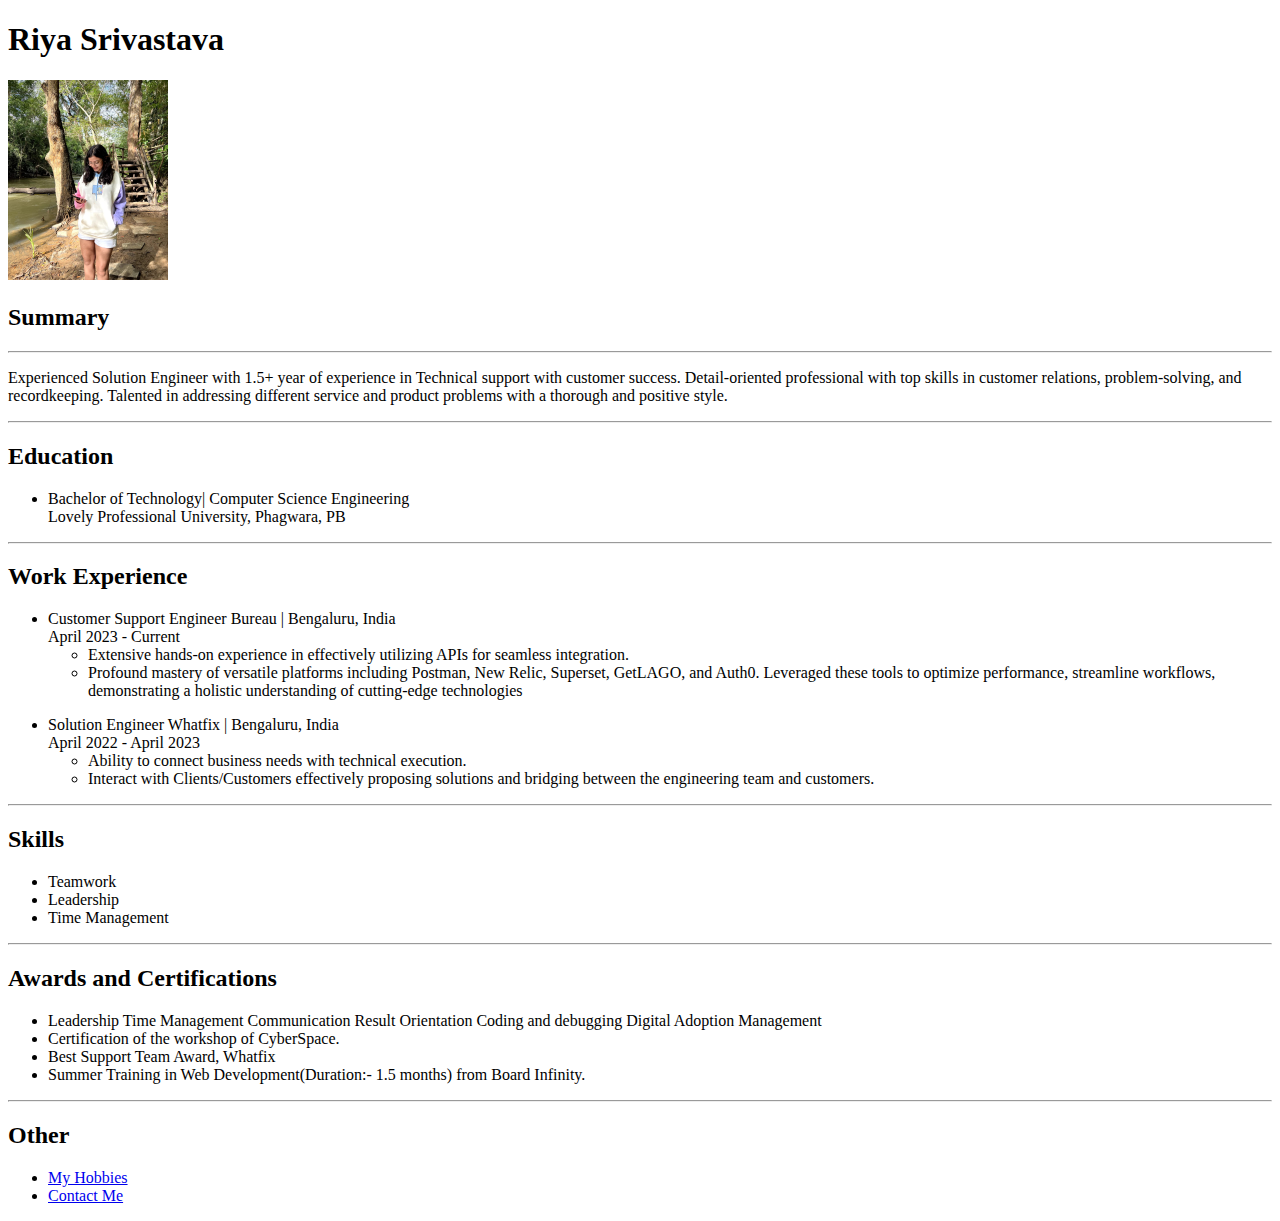
==== index.html @ 95218126 "Add files via upload" ====
<!DOCTYPE html>
<html lang="en">
<head>
    <meta charset="UTF-8">
    <meta name="viewport" content="width=device-width, initial-scale=1.0">
    <title>Resume</title>
</head>
<h1>Riya Srivastava</h1>
<img src="./WhatsApp Image 2023-08-23 at 5.04.34 PM.jpeg" height="200"/>
<h2>Summary</h2>
<hr/>
<p>
    Experienced Solution Engineer with
    1.5+ year of experience in Technical
    support with customer success.
    Detail-oriented professional with
    top skills in customer relations,
    problem-solving, and
    recordkeeping. Talented in
    addressing different service and
    product problems with a thorough
    and positive style.
    
</p>
<hr/>
<h2>Education</h2>
<ul>
    <li>
        Bachelor of Technology| Computer Science Engineering<br/>
        Lovely Professional University, Phagwara, PB
    </li>
</ul>
<hr/>
<h2>Work Experience</h2>
<ul>
    <li>
        Customer Support Engineer Bureau | Bengaluru, India
    </li>
    April 2023 - Current
     <ul>
        <li>
            Extensive hands-on experience in effectively utilizing APIs for seamless integration.
        </li>
        <li>
            Profound mastery of versatile platforms including Postman, New Relic, Superset, GetLAGO, and Auth0. Leveraged these tools to optimize performance, streamline workflows, demonstrating a holistic understanding of cutting-edge technologies
        </li>
     </ul>       
</ul>
<ul>
    <li>
        Solution Engineer Whatfix | Bengaluru, India
    </li>
    April 2022 - April 2023
    <ul>
        <li>
            Ability to connect business needs with technical execution.
        </li>
        <li>
            Interact with Clients/Customers effectively proposing solutions and bridging between the engineering team and customers.

        </li>
    </ul>
</ul>
<hr/>
<h2>Skills</h2>
<ul>
    <li>
        Teamwork
    </li>
    <li>
        Leadership
    </li>
    <li>
        Time Management
    </li>
</ul>
<hr/>
<h2>Awards and Certifications</h2>
<ul>
    <li>
        Leadership
Time Management
Communication
Result Orientation
Coding and debugging
Digital Adoption
Management
    </li>
    <li>
        Certification of the workshop of CyberSpace.
    </li>
    <li>
        Best Support Team Award, Whatfix
    </li>
    <li>
        Summer Training in Web Development(Duration:- 1.5 months) from
Board Infinity.
    </li>
</ul>
<hr/>
<h2>Other</h2>
<ul>
    <li>
        <a href="./hobbes.html">My Hobbies</a>
    </li>
    <li>
        <a href="./contact.html">Contact Me</a>
    </li>
</ul>
<body>
    
</body>
</html>
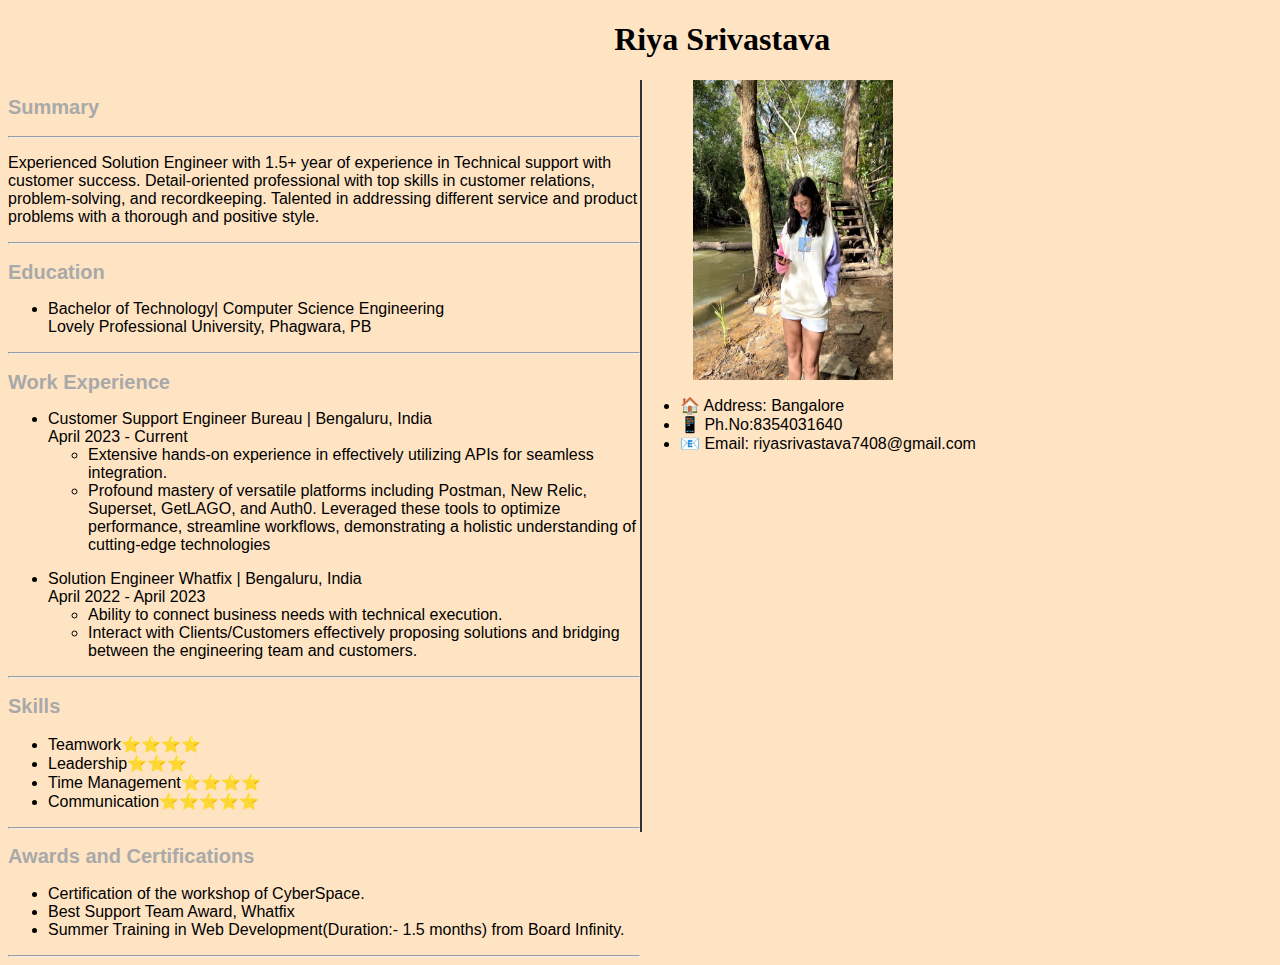
==== commit 3a17f73c: "Success" ====
--- a/index.html
+++ b/index.html
@@ -4,9 +4,15 @@
     <meta charset="UTF-8">
     <meta name="viewport" content="width=device-width, initial-scale=1.0">
     <title>Resume</title>
+    <link rel="stylesheet" href="./style.css"/>
 </head>
 <h1>Riya Srivastava</h1>
+
 <img src="./WhatsApp Image 2023-08-23 at 5.04.34 PM.jpeg" height="200"/>
+<div class="vertical-line">
+
+</div>
+<div class="left-section">
 <h2>Summary</h2>
 <hr/>
 <p>
@@ -65,29 +71,25 @@
 <h2>Skills</h2>
 <ul>
     <li>
-        Teamwork
+        Teamwork⭐⭐⭐⭐
     </li>
     <li>
-        Leadership
+        Leadership⭐⭐⭐
     </li>
     <li>
-        Time Management
+        Time Management⭐⭐⭐⭐
+    </li>
+    <li>
+        Communication⭐⭐⭐⭐⭐
     </li>
 </ul>
 <hr/>
 <h2>Awards and Certifications</h2>
 <ul>
     <li>
-        Leadership
-Time Management
-Communication
-Result Orientation
-Coding and debugging
-Digital Adoption
-Management
-    </li>
-    <li>
         Certification of the workshop of CyberSpace.
+
+        
     </li>
     <li>
         Best Support Team Award, Whatfix
@@ -98,15 +100,34 @@
     </li>
 </ul>
 <hr/>
-<h2>Other</h2>
-<ul>
-    <li>
-        <a href="./hobbes.html">My Hobbies</a>
-    </li>
-    <li>
-        <a href="./contact.html">Contact Me</a>
-    </li>
-</ul>
+
+</div>
+<div class="right-section">
+
+    <ul>
+        <li>
+            🏠 Address: Bangalore
+        </li>
+        <li>
+            📱 Ph.No:8354031640
+        </li>
+        <li>
+            📧 Email: riyasrivastava7408@gmail.com
+        </li>
+    </ul>
+
+
+    <!-- <ul>
+        <li>
+            <a href="./hobbes.html">My Hobbies</a>
+        </li>
+        <li>
+            <a href="./contact.html">Contact Me</a>
+        </li>
+    </ul>-->
+   
+
+</div>
 <body>
     
 </body>
--- a/style.css
+++ b/style.css
@@ -0,0 +1,36 @@
+h1{
+    text-align: center;
+    padding-left: 13%;
+}
+*{
+    background-color:bisque;
+}
+img{
+     display:block;
+     float: right;
+     height:300px;
+     width: 200px;
+     padding-right: 30%;
+}
+h2{
+    font-family: sans-serif;
+    font-size: 20px;
+    color:darkgray;
+}
+.vertical-line{
+    border-left: 2px solid #333;
+    height: 83.6%; 
+    position: absolute;
+    left: 50% ;
+}
+.left-section{
+    font-family: 'Gill Sans', 'Gill Sans MT', Calibri, 'Trebuchet MS', sans-serif;
+    float: left;
+    width: 50%;
+}
+.right-section{
+    font-family: 'Gill Sans', 'Gill Sans MT', Calibri, 'Trebuchet MS', sans-serif;
+    float: right;
+    width: 50%;
+}
+}
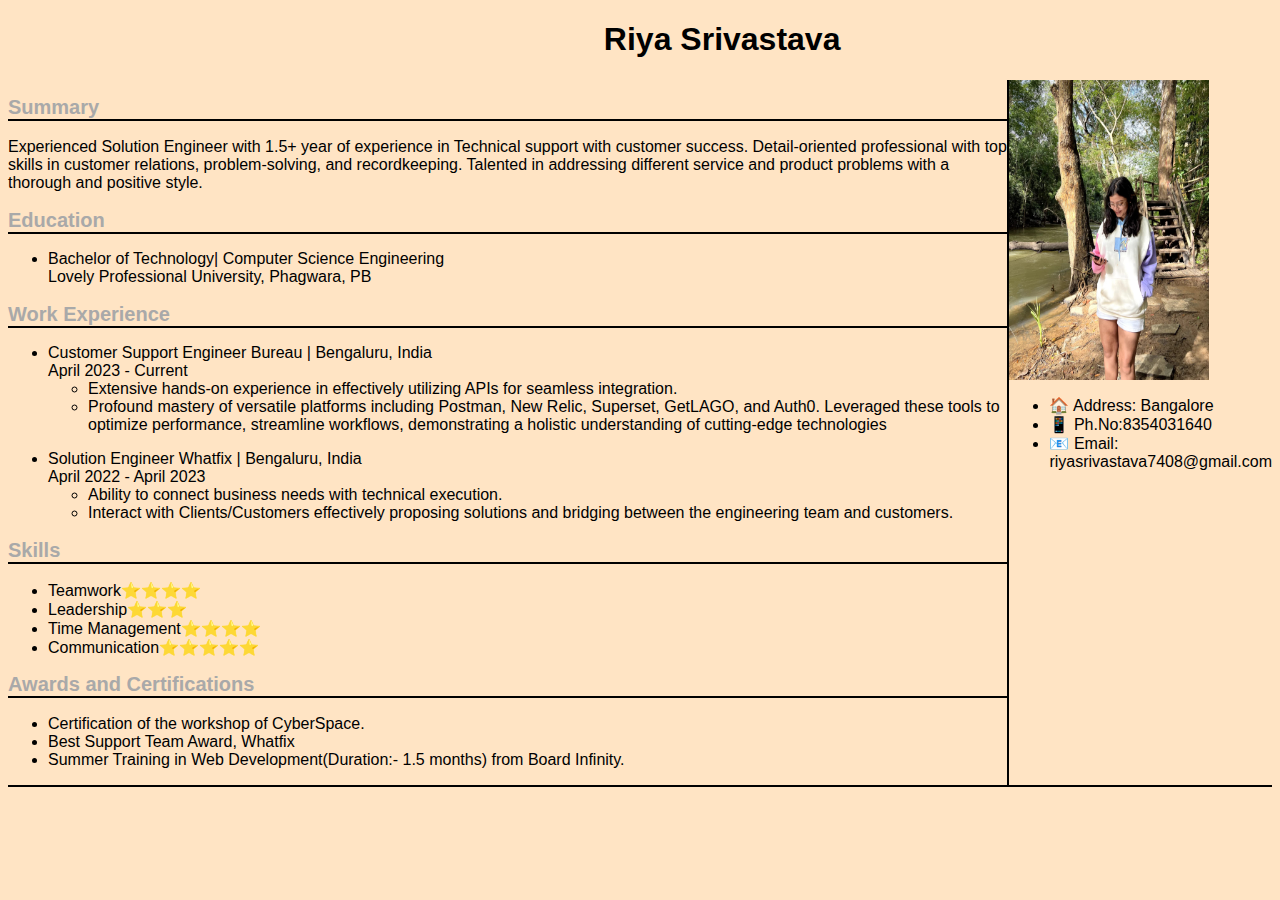
==== commit 6701e862: "added flex box property" ====
--- a/index.html
+++ b/index.html
@@ -8,13 +8,9 @@
 </head>
 <h1>Riya Srivastava</h1>
 
-<img src="./WhatsApp Image 2023-08-23 at 5.04.34 PM.jpeg" height="200"/>
-<div class="vertical-line">
-
-</div>
+<div class="container">
 <div class="left-section">
-<h2>Summary</h2>
-<hr/>
+<h2 class="title">Summary</h2>
 <p>
     Experienced Solution Engineer with
     1.5+ year of experience in Technical
@@ -28,16 +24,16 @@
     and positive style.
     
 </p>
-<hr/>
-<h2>Education</h2>
+
+<h2 class="title">Education</h2>
 <ul>
     <li>
         Bachelor of Technology| Computer Science Engineering<br/>
         Lovely Professional University, Phagwara, PB
     </li>
 </ul>
-<hr/>
-<h2>Work Experience</h2>
+
+<h2 class="title">Work Experience</h2>
 <ul>
     <li>
         Customer Support Engineer Bureau | Bengaluru, India
@@ -67,8 +63,8 @@
         </li>
     </ul>
 </ul>
-<hr/>
-<h2>Skills</h2>
+
+<h2 class="title">Skills</h2>
 <ul>
     <li>
         Teamwork⭐⭐⭐⭐
@@ -83,8 +79,8 @@
         Communication⭐⭐⭐⭐⭐
     </li>
 </ul>
-<hr/>
-<h2>Awards and Certifications</h2>
+
+<h2 class="title">Awards and Certifications</h2>
 <ul>
     <li>
         Certification of the workshop of CyberSpace.
@@ -99,10 +95,11 @@
 Board Infinity.
     </li>
 </ul>
-<hr/>
+
 
 </div>
 <div class="right-section">
+    <img src="./WhatsApp Image 2023-08-23 at 5.04.34 PM.jpeg" height="200"/>
 
     <ul>
         <li>
@@ -128,6 +125,7 @@
    
 
 </div>
+</div>
 <body>
     
 </body>
--- a/style.css
+++ b/style.css
@@ -4,10 +4,10 @@
 }
 *{
     background-color:bisque;
+    font-family: 'Gill Sans', 'Gill Sans MT', Calibri, 'Trebuchet MS', sans-serif;
 }
 img{
      display:block;
-     float: right;
      height:300px;
      width: 200px;
      padding-right: 30%;
@@ -17,20 +17,19 @@
     font-size: 20px;
     color:darkgray;
 }
-.vertical-line{
-    border-left: 2px solid #333;
-    height: 83.6%; 
-    position: absolute;
-    left: 50% ;
+
+.container{
+    display:flex;
+    height: 100%;
+    border-bottom: 2px solid black;
+
 }
 .left-section{
-    font-family: 'Gill Sans', 'Gill Sans MT', Calibri, 'Trebuchet MS', sans-serif;
-    float: left;
-    width: 50%;
+    border-right:  2px solid black;
+    height: 100%;
+
 }
-.right-section{
-    font-family: 'Gill Sans', 'Gill Sans MT', Calibri, 'Trebuchet MS', sans-serif;
-    float: right;
-    width: 50%;
+.title{
+    border-bottom: 2px solid black;
 }
-}
+
